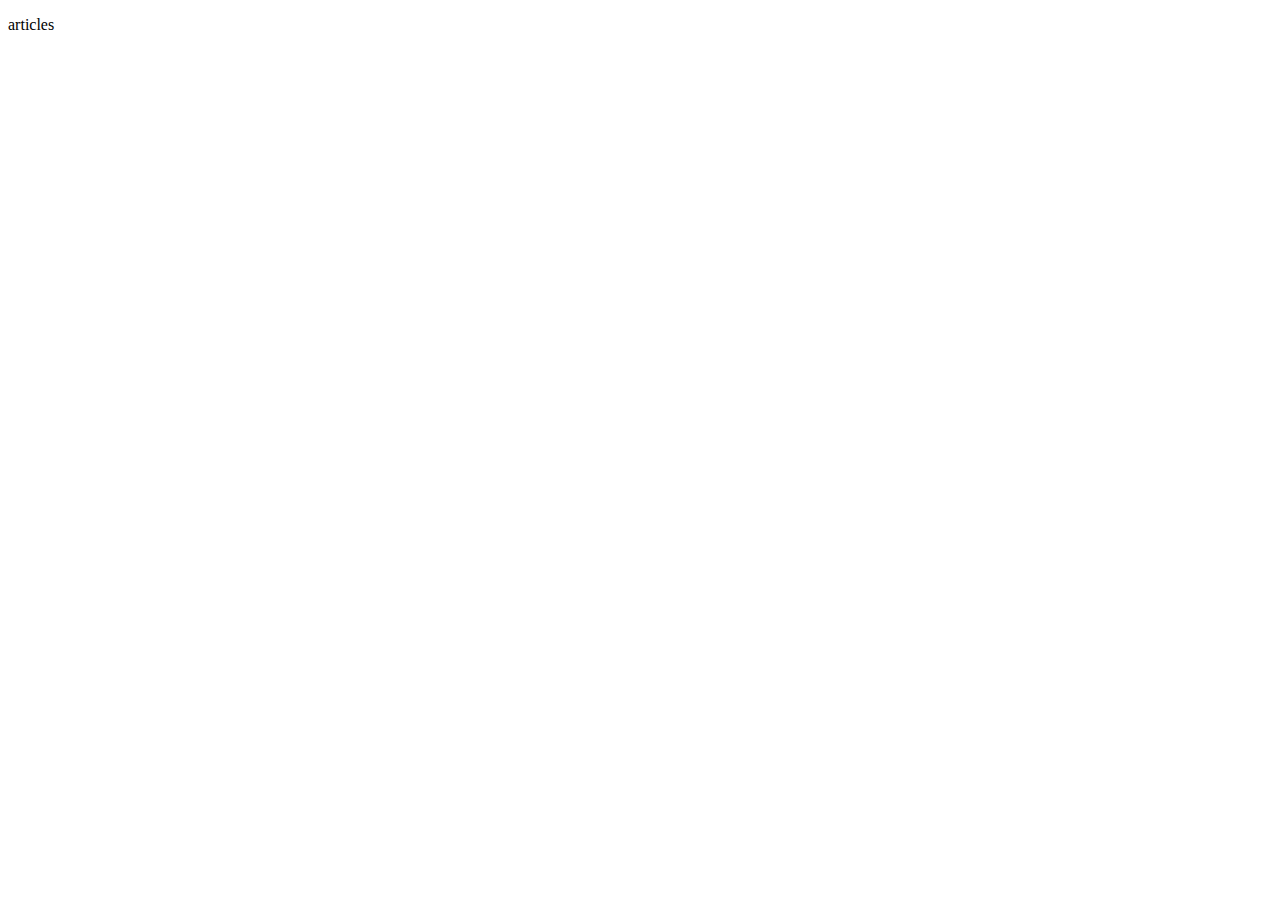
==== articles.html @ 513bcdee "articles page" ====
<!DOCTYPE html>
<html lang="en">
<head>
    <meta charset="UTF-8">
    <meta name="viewport" content="width=device-width, initial-scale=1.0">
    <meta http-equiv="X-UA-Compatible" content="ie=edge">
    <title>Document</title>
</head>
<body>
    <p>articles</p>
</body>
</html>
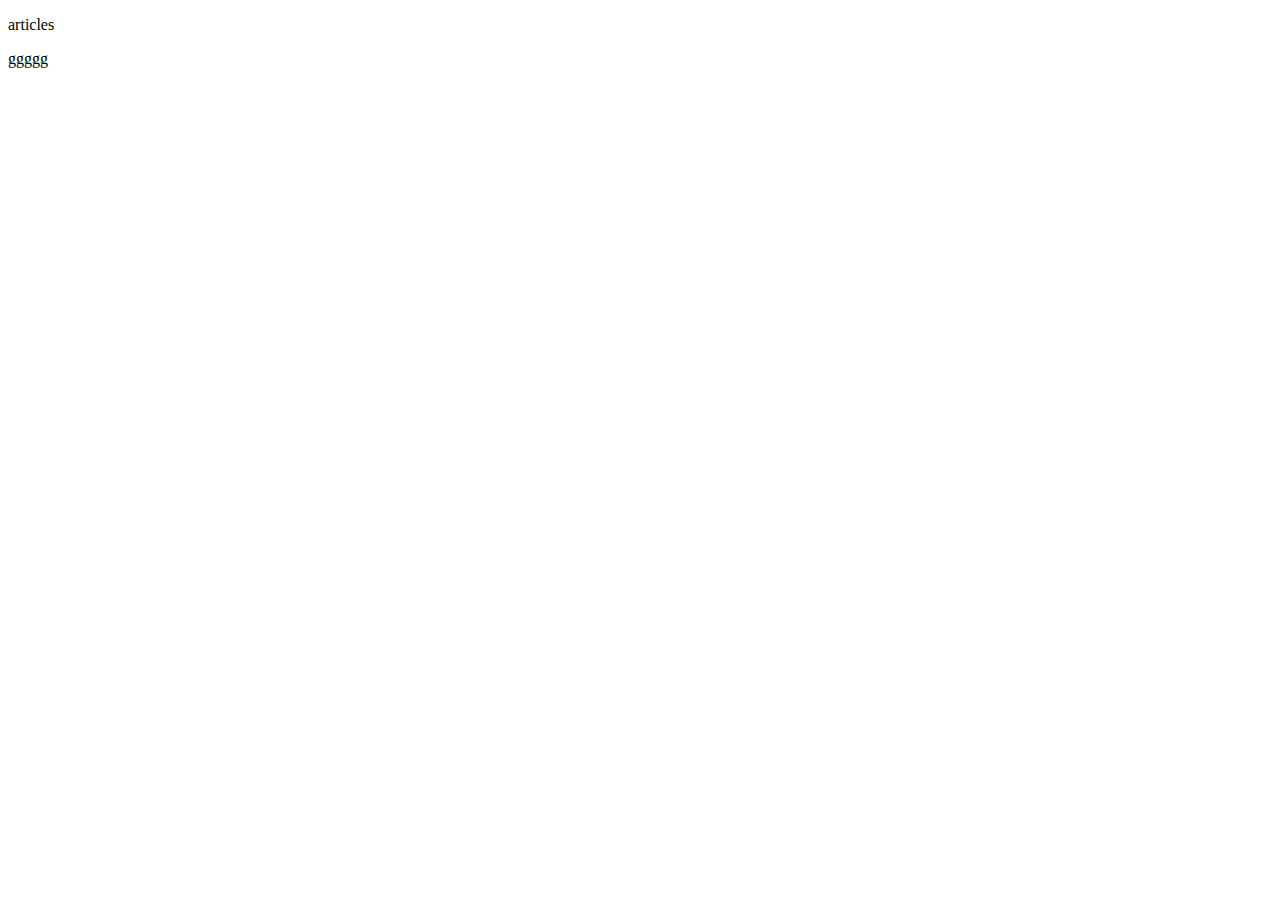
==== commit aa044448: "article and blogs" ====
--- a/articles.html
+++ b/articles.html
@@ -8,5 +8,6 @@
 </head>
 <body>
     <p>articles</p>
+    <p>ggggg</p>
 </body>
 </html>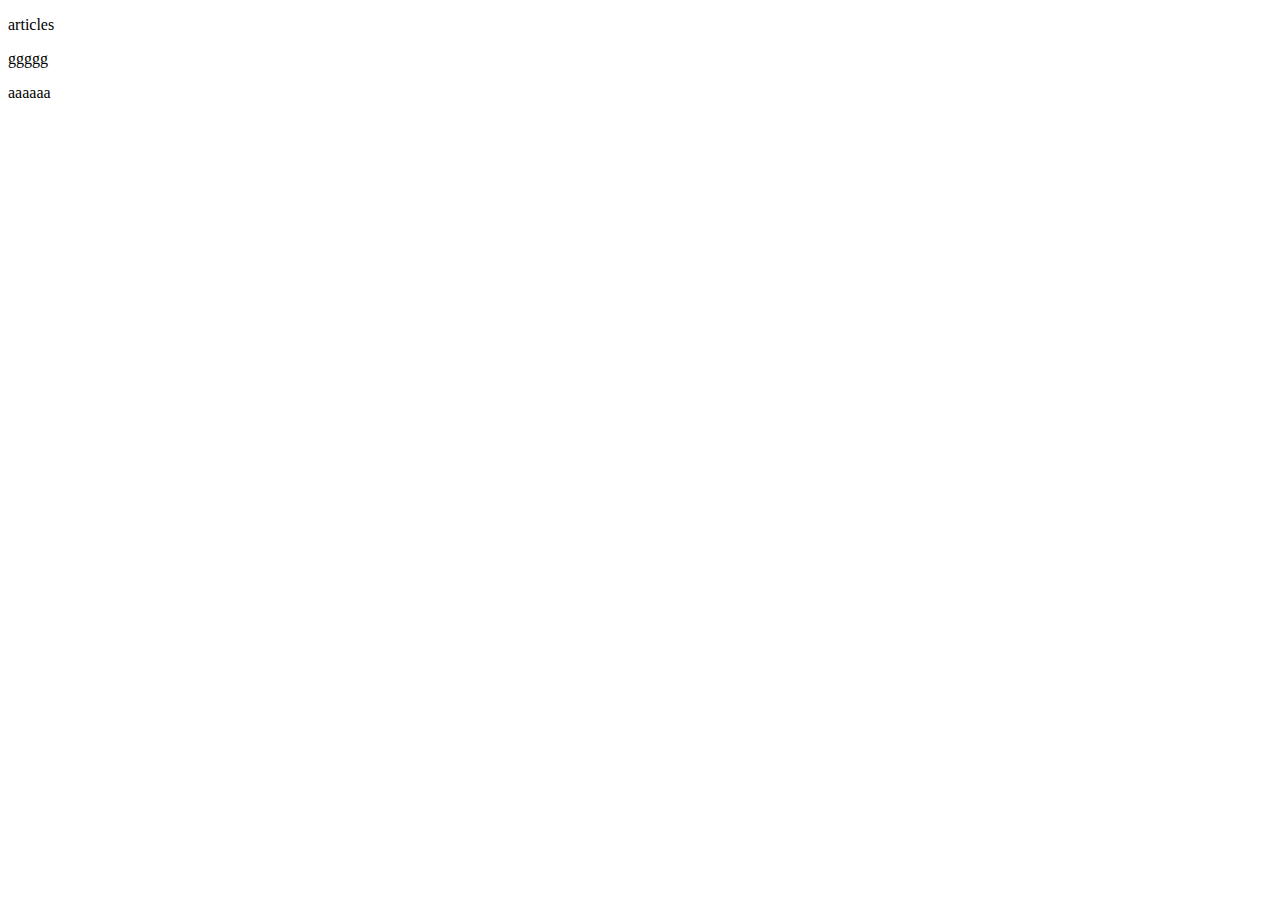
==== commit 225ea050: "article and bloge #1" ====
--- a/articles.html
+++ b/articles.html
@@ -9,5 +9,6 @@
 <body>
     <p>articles</p>
     <p>ggggg</p>
+    <p>aaaaaa</p>
 </body>
 </html>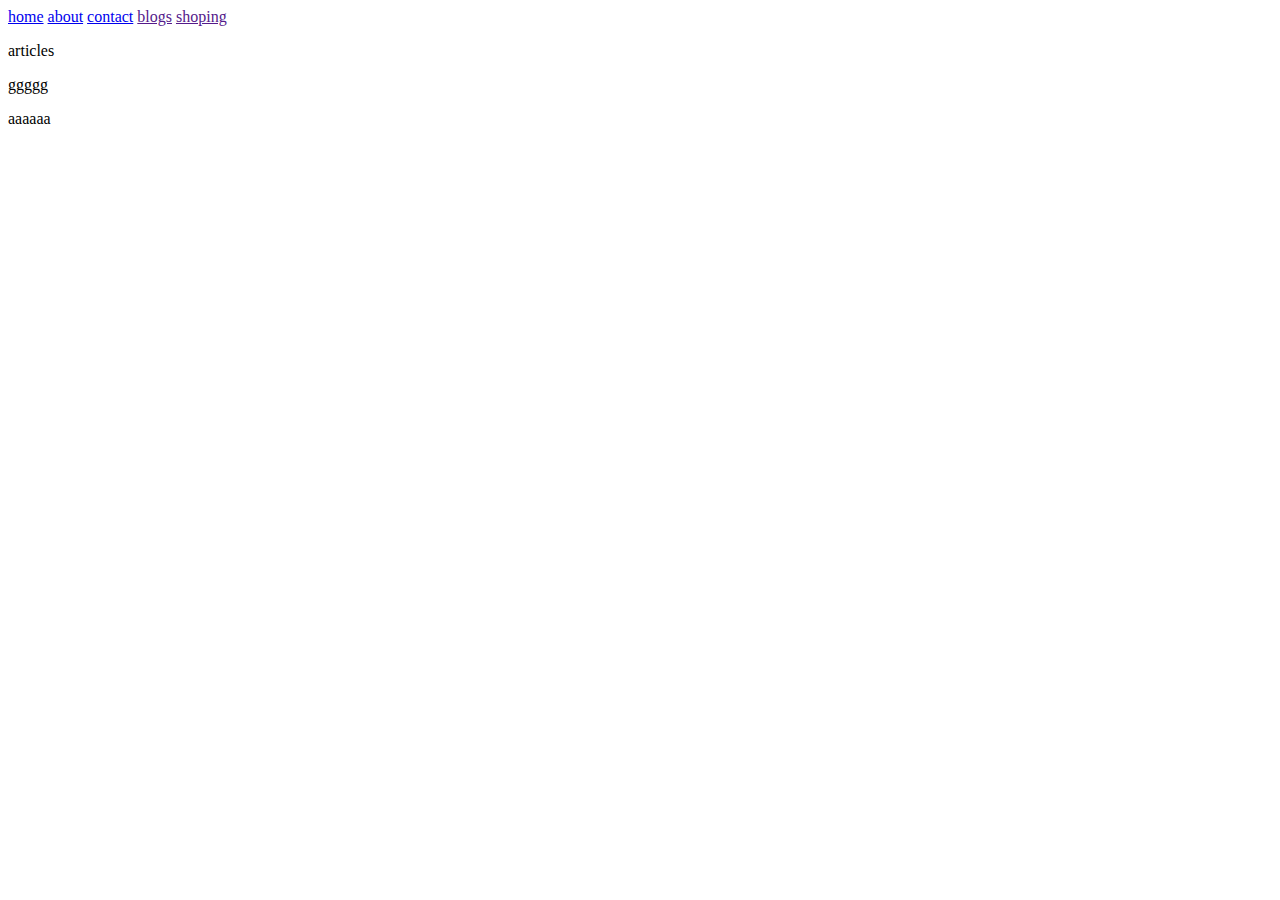
==== commit 36b1e837: "articles and blog change #1" ====
--- a/articles.html
+++ b/articles.html
@@ -7,6 +7,15 @@
     <title>Document</title>
 </head>
 <body>
+    	<header>
+                <nav>
+                    <a href="index.html">home</a>
+                    <a href="about.html">about</a>
+                    <a href="contact.html">contact</a>
+                    <a href="">blogs</a>
+                    <a href="">shoping</a>
+                </nav>
+            </header>
     <p>articles</p>
     <p>ggggg</p>
     <p>aaaaaa</p>
